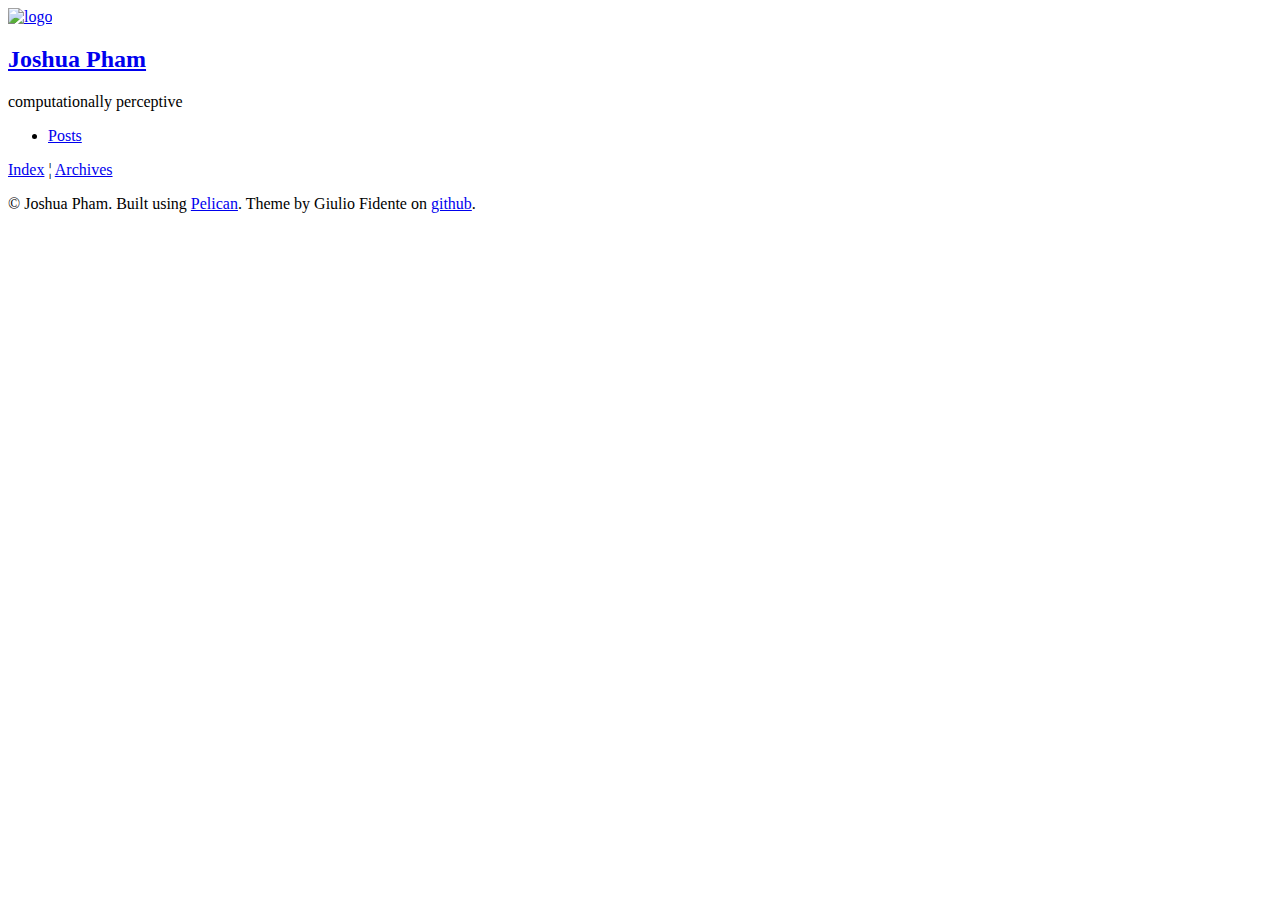
==== archives.html @ 2f7ee4cf "Update documentation" ====
<!DOCTYPE html>
<html lang="en">

<head>
  <!-- ## for client-side less
  <link rel="stylesheet/less" type="text/css" href="http:/smerdy.github.io/index.html/theme/css/style.less">
  <script src="http://cdnjs.cloudflare.com/ajax/libs/less.js/1.7.3/less.min.js" type="text/javascript"></script>
  -->
  <link rel="stylesheet" type="text/css" href="http:/smerdy.github.io/index.html/theme/css/style.css">
  <link rel="stylesheet" type="text/css" href="http:/smerdy.github.io/index.html/theme/css/pygments.css">
  <link rel="stylesheet" type="text/css" href="//fonts.googleapis.com/css?family=PT+Sans|PT+Serif|PT+Mono">

  <meta charset="utf-8" />
  <meta name="viewport" content="width=device-width, initial-scale=1.0">
  <meta name="author" content="Joshua Pham">
  <meta name="description" content="Posts and writings by Joshua Pham">



  <title>
    Joshua Pham's blog
&ndash; Archives  </title>

  <script type="text/javascript">
  (function(i,s,o,g,r,a,m){i['GoogleAnalyticsObject']=r;i[r]=i[r]||function(){
  (i[r].q=i[r].q||[]).push(arguments)},i[r].l=1*new Date();a=s.createElement(o),
  m=s.getElementsByTagName(o)[0];a.async=1;a.src=g;m.parentNode.insertBefore(a,m)
  })(window,document,'script','https://www.google-analytics.com/analytics.js','ga');
  ga('create', 'UA-84680645-1', 'auto');
  ga('send', 'pageview');

</script>
</head>

<body>
  <aside>
    <div id="user_meta">
      <a href="http:/smerdy.github.io/index.html">
        <img src="resources/default.jpg" alt="logo">
      </a>
      <h2><a href="http:/smerdy.github.io/index.html">Joshua Pham</a></h2>
      <p>computationally perceptive</p>
      <ul>
        <li><a href="http:/smerdy.github.io/index.html/archives.html">Posts</a></li>
      </ul>
    </div>
  </aside>

  <main>
    <header>
      <p>
      <a href="http:/smerdy.github.io/index.html">Index</a> &brvbar; <a href="http:/smerdy.github.io/index.html/archives.html">Archives</a>
      </p>
    </header>

<article>
  <div class="article_text">
    <dl>
    </dl>
  </div>
</article>


    <div id="ending_message">
      <p>&copy; Joshua Pham. Built using <a href="http://getpelican.com" target="_blank">Pelican</a>. Theme by Giulio Fidente on <a href="https://github.com/gfidente/pelican-svbhack" target="_blank">github</a>. </p>
    </div>
  </main>
</body>
</html>
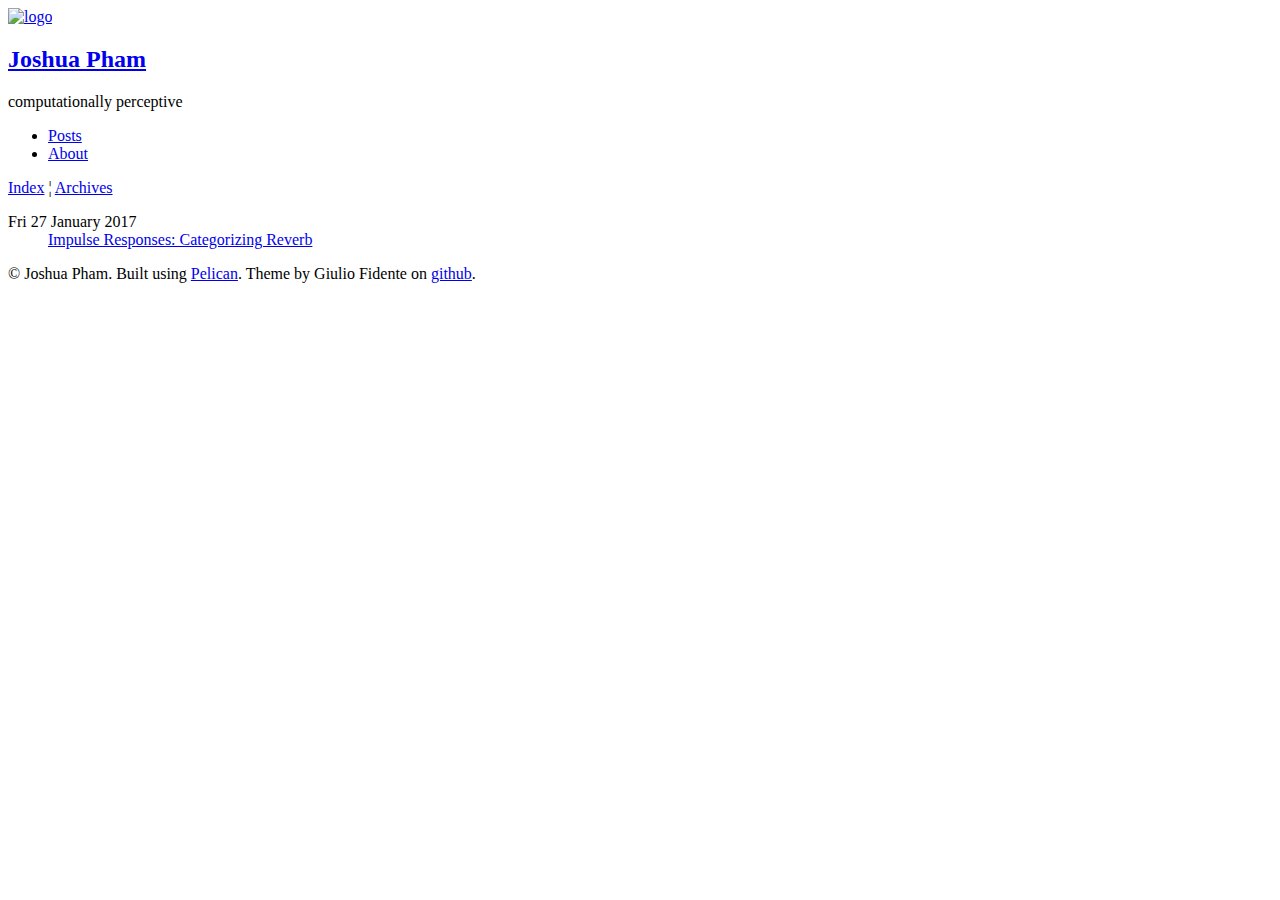
==== commit be8a8eca: "Update documentation" ====
--- a/archives.html
+++ b/archives.html
@@ -42,6 +42,7 @@
       <p>computationally perceptive</p>
       <ul>
         <li><a href="http:/smerdy.github.io/index.html/archives.html">Posts</a></li>
+        <li><a href="http:/smerdy.github.io/index.html/">About</a></li>
       </ul>
     </div>
   </aside>
@@ -56,6 +57,8 @@
 <article>
   <div class="article_text">
     <dl>
+      <dt>Fri 27 January 2017</dt>
+      <dd><a href="http:/smerdy.github.io/index.html/impulse-responses-categorizing-reverb.html">Impulse Responses: Categorizing Reverb</a></dd>
     </dl>
   </div>
 </article>
